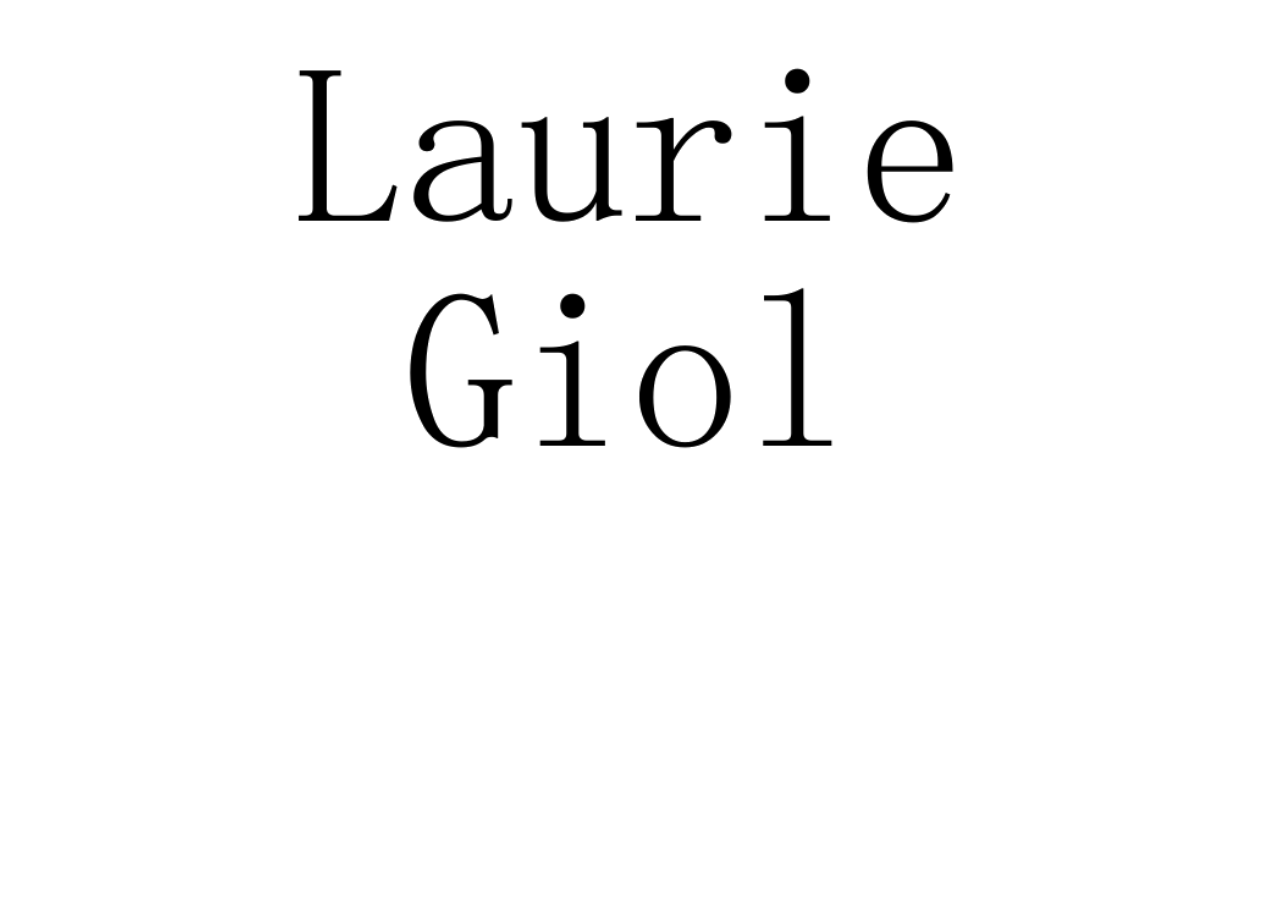
==== en/index.html @ e51dbd7a "finallt solved thumbnail problem, started making site responsive and started creating language optio" ====
<!DOCTYPE html>
<!-- saved from url=(0014)about:internet -->
<html>
	<head>
		<title>Laurie Giol</title>
		<link type="text/css" rel="stylesheet" href="../css/css.css"/>
		<meta charset="UTF-8">
		<meta name="description" content="Laurie Giol">
		<meta name="author" content="Tomas Brown">
	</head>
	<body>
		<div id="container">
			<div id="content">
				<div class="break"></div><!--.break-->
				<div class="break"></div><!--.break-->
				<header>
					<nav><span id="about-button">About</span><p><a href="mailto:lauriegiol@aol.fr" target="_blank">Contact</a></p></nav>
					<img src="../img/logo.png" alt="Laurie Giol Logo"/>
				</header>
				<div class="break"></div><!--.break-->
				
				<div class="slider">
					<div class="slide-selector"></div>
					<div class="slide-viewer">
						<div class="slide-group">
							<div class="slide slide-1"><img src="../img/p1.jpg"></div>
							<div class="slide slide-2"><img src="../img/p2.jpg"></div>
							<div class="slide slide-3"><img src="../img/p3.jpg"></div>
							<div class="slide slide-4"><img src="../img/p4.jpg"></div>
							<div class="slide slide-5"><img src="../img/p5.jpg"></div>
							<div class="slide slide-6"><img src="../img/p6.jpg"></div>
							<div class="slide slide-7"><img src="../img/p7.jpg"></div>
							<div class="slide slide-8"><img src="../img/p8.jpg"></div>
						</div><!--slide-group-->
					</div><!--.slide-viewer-->
				</div><!--slider-->
				
				<div class="break"></div><!--.break-->
				<footer></br>
					<p>Select langage to view site:</p>
					<a href="../en/index.html"><img src="../img/uk.gif"></a>&nbsp;
					<a href="../fr/index.html"><img src="../img/fr.gif"></a></footer>
				<div class="break"></div><!--.break-->
			</div><!--#content-->
		</div><!--#container-->
		<div id="about">
			<p>My name is Laurie Giol and I am French!</p></br>
			<img src="../img/laurie.jpg" alt="Laurie Giol"/>
		</div><!--#about-->
		<script src="../js/jquery-1.11.2.min.js"></script>
		<script src="../js/js.js"></script>
		<script src="../js/modal-init.js"></script>
	</body>
</html>
---- css/css.css ----
@font-face {
    font-family: 'fangsongregular';
    src: url('../fonts/simfang-webfont.eot');
    src: url('../fonts/simfang-webfont.eot?#iefix') format('embedded-opentype'),
         url('../fonts/simfang-webfont.woff2') format('woff2'),
         url('../fonts/simfang-webfont.woff') format('woff'),
         url('../fonts/simfang-webfont.ttf') format('truetype'),
         url('../fonts/simfang-webfont.svg#fangsongregular') format('svg');
    font-weight: normal;
    font-style: normal;
}

body {
	width: 90%;
	text-align: center;
	margin-left: auto;
	margin-right: auto;
	font-family: 'fangsongregular';
}

#container {
	width: 99%;
}

nav {
	position: absolute;
	left: 200px;
	top: 100px;
	font-size: 150%;
}

nav a:link {
	color: #000;
	text-decoration: none;
}

nav a:visited {
	color: #000;
	text-decoration: none;
}

.break { 
    display: block;
	clear: both;
    border: none;
    color: white;
    height: 1px;
    background: black;
    background: -webkit-gradient(radial, center center, 0, center center, 505, color-stop(0, #000000), color-stop(1, #FFFFFF));
	background: -moz-radial-gradient(center, circle farthest-corner, #000000 0%, #FFFFFF 100%);
	background: -ms-radial-gradient(center, circle farthest-corner, #000000 0%, #FFFFFF 100%);
}

header img {
	max-width: 30%;
}

#logo {
	width: 75%;
	height: 75%;
}

button {
	background-color: #FFF;
	border-radius: 45px;
	border: none;
	font-size: 200%;
	font-family: 'fangsongregular';
	margin: 0px 50px;
}

button.active, button:hover {
	background-color: #E6E6E6;
}

.slide-selector {
	text-align: center;
	float: left;
	width: 300px;
	position: absolute;
	z-index: 100;
}

.slide-selector img {
	width: 150px;
}

.slide-viewer {
	position: relative;
	overflow: hidden;
	height: 500px;
}

.slide-group {
	width: 100%;
	height: 100%;
	position: relative;
	float: right;
}

.slide {
	width: 100%;
	height: 100%;
	display: none;
	position: absolute;
}

.slide img {
	max-width: 50%;
}

.slide:first-child {
	display: block;
}

.hide {
	display: none;
}

footer {
	text-align: right;
}

footer p {
	display: inline;
	font-size: 125%;
}

footer img {
	max-height: 35px;
}

.modal {
	position: absolute;
	z-index: 1000;
	background-color: #FFF;
	outline: 9999px solid rgba(0,0,0,0.5);
}

#about {
	font-size: 110%;
}

#about img {
	max-height: 600px;
}

#about-button {
	cursor: pointer;
}

@media screen and (max-width: 1650px) {	
	nav {
		top: 75px;
	}
	
	.slide-viewer {
		margin-right: -35%;
	}
}

@media screen and (max-width: 1125px) {	
	nav {
		left: 100px;
		top: 50px;
	}
	
		
	.slide-selector {
		width: 99%;
		clear: both;
		margin: auto;
		padding: auto;
	}
	
	.slide-viewer {
		margin-right: auto;
		padding-top: 250px;
	}
	
	.slide img {
		max-width: 100%;
	}
}

@media screen and (max-width: 850px) {
	nav {
		top: 25px;
		left: 50px;
	}
}
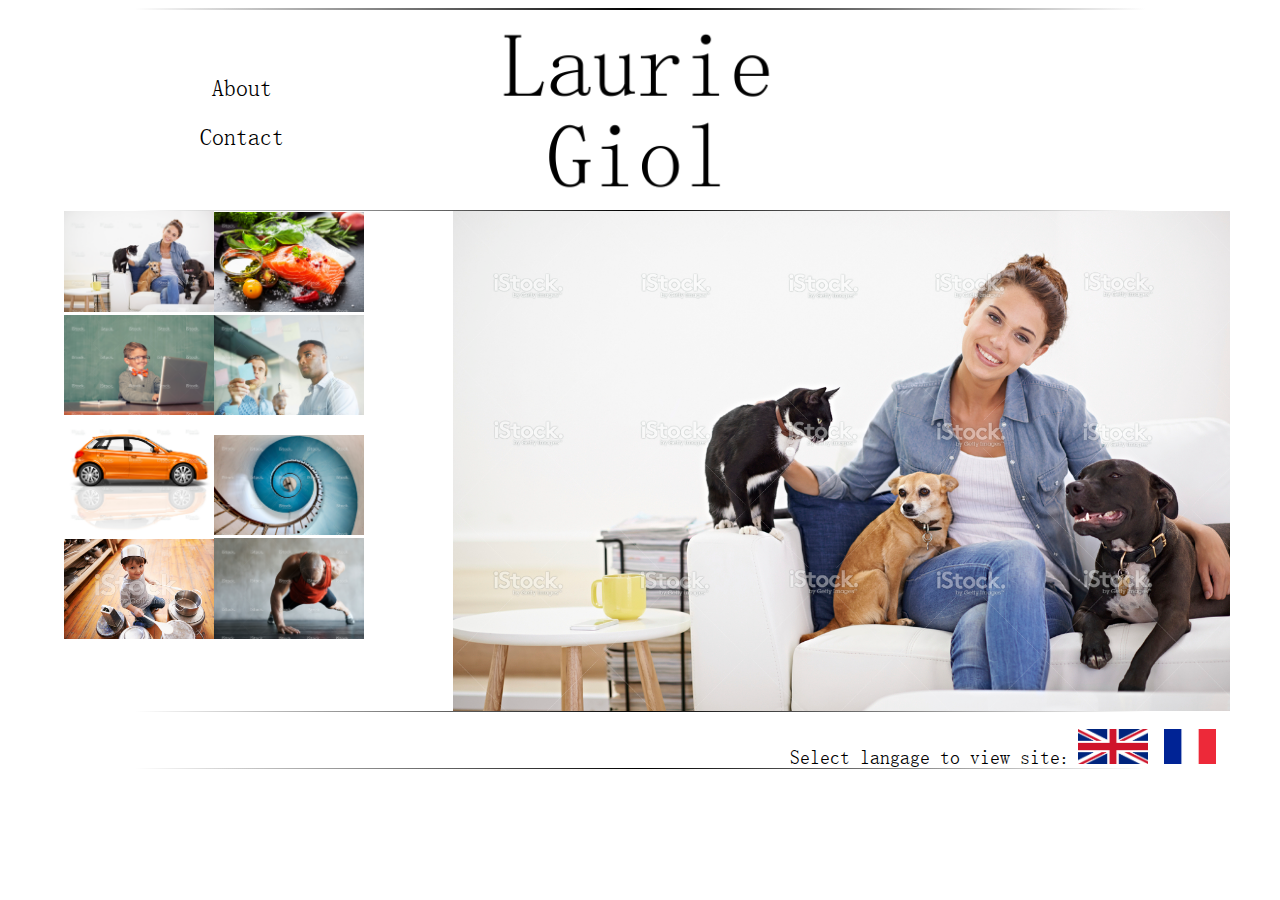
==== commit 326fb23c: "added language select splash page and moved fading logo to it from gallery page, also sourced bigger" ====
--- a/en/index.html
+++ b/en/index.html
@@ -9,40 +9,36 @@
 		<meta name="author" content="Tomas Brown">
 	</head>
 	<body>
-		<div id="container">
-			<div id="content">
-				<div class="break"></div><!--.break-->
-				<div class="break"></div><!--.break-->
-				<header>
-					<nav><span id="about-button">About</span><p><a href="mailto:lauriegiol@aol.fr" target="_blank">Contact</a></p></nav>
-					<img src="../img/logo.png" alt="Laurie Giol Logo"/>
-				</header>
-				<div class="break"></div><!--.break-->
-				
-				<div class="slider">
-					<div class="slide-selector"></div>
-					<div class="slide-viewer">
-						<div class="slide-group">
-							<div class="slide slide-1"><img src="../img/p1.jpg"></div>
-							<div class="slide slide-2"><img src="../img/p2.jpg"></div>
-							<div class="slide slide-3"><img src="../img/p3.jpg"></div>
-							<div class="slide slide-4"><img src="../img/p4.jpg"></div>
-							<div class="slide slide-5"><img src="../img/p5.jpg"></div>
-							<div class="slide slide-6"><img src="../img/p6.jpg"></div>
-							<div class="slide slide-7"><img src="../img/p7.jpg"></div>
-							<div class="slide slide-8"><img src="../img/p8.jpg"></div>
-						</div><!--slide-group-->
-					</div><!--.slide-viewer-->
-				</div><!--slider-->
-				
-				<div class="break"></div><!--.break-->
-				<footer></br>
-					<p>Select langage to view site:</p>
-					<a href="../en/index.html"><img src="../img/uk.gif"></a>&nbsp;
-					<a href="../fr/index.html"><img src="../img/fr.gif"></a></footer>
-				<div class="break"></div><!--.break-->
-			</div><!--#content-->
-		</div><!--#container-->
+		<div class="break"></div><!--.break-->
+		<div class="break"></div><!--.break-->
+		<header>
+			<nav><span id="about-button">About</span><p><a href="mailto:lauriegiol@aol.fr" target="_blank">Contact</a></p></nav>
+			<img src="../img/logo.png" alt="Laurie Giol Logo"/>
+		</header>
+		<div class="break"></div><!--.break-->
+		
+		<div class="slider">
+			<div class="slide-selector"></div>
+			<div class="slide-viewer">
+				<div class="slide-group">
+					<div class="slide slide-1"><img src="../img/p1.jpg"></div>
+					<div class="slide slide-2"><img src="../img/p2.jpg"></div>
+					<div class="slide slide-3"><img src="../img/p3.jpg"></div>
+					<div class="slide slide-4"><img src="../img/p4.jpg"></div>
+					<div class="slide slide-5"><img src="../img/p5.jpg"></div>
+					<div class="slide slide-6"><img src="../img/p6.jpg"></div>
+					<div class="slide slide-7"><img src="../img/p7.jpg"></div>
+					<div class="slide slide-8"><img src="../img/p8.jpg"></div>
+				</div><!--slide-group-->
+			</div><!--.slide-viewer-->
+		</div><!--slider-->
+		
+		<div class="break"></div><!--.break-->
+		<footer></br>
+			<p>Select langage to view site:</p>
+			<a href="../en/index.html"><img src="../img/uk.gif"></a>&nbsp;
+			<a href="../fr/index.html"><img src="../img/fr.gif"></a></footer>
+		<div class="break"></div><!--.break-->
 		<div id="about">
 			<p>My name is Laurie Giol and I am French!</p></br>
 			<img src="../img/laurie.jpg" alt="Laurie Giol"/>
--- a/css/css.css
+++ b/css/css.css
@@ -16,6 +16,10 @@
 	margin-left: auto;
 	margin-right: auto;
 	font-family: 'fangsongregular';
+}
+
+#flag-select img {
+	max-height: 400px;
 }
 
 #container {
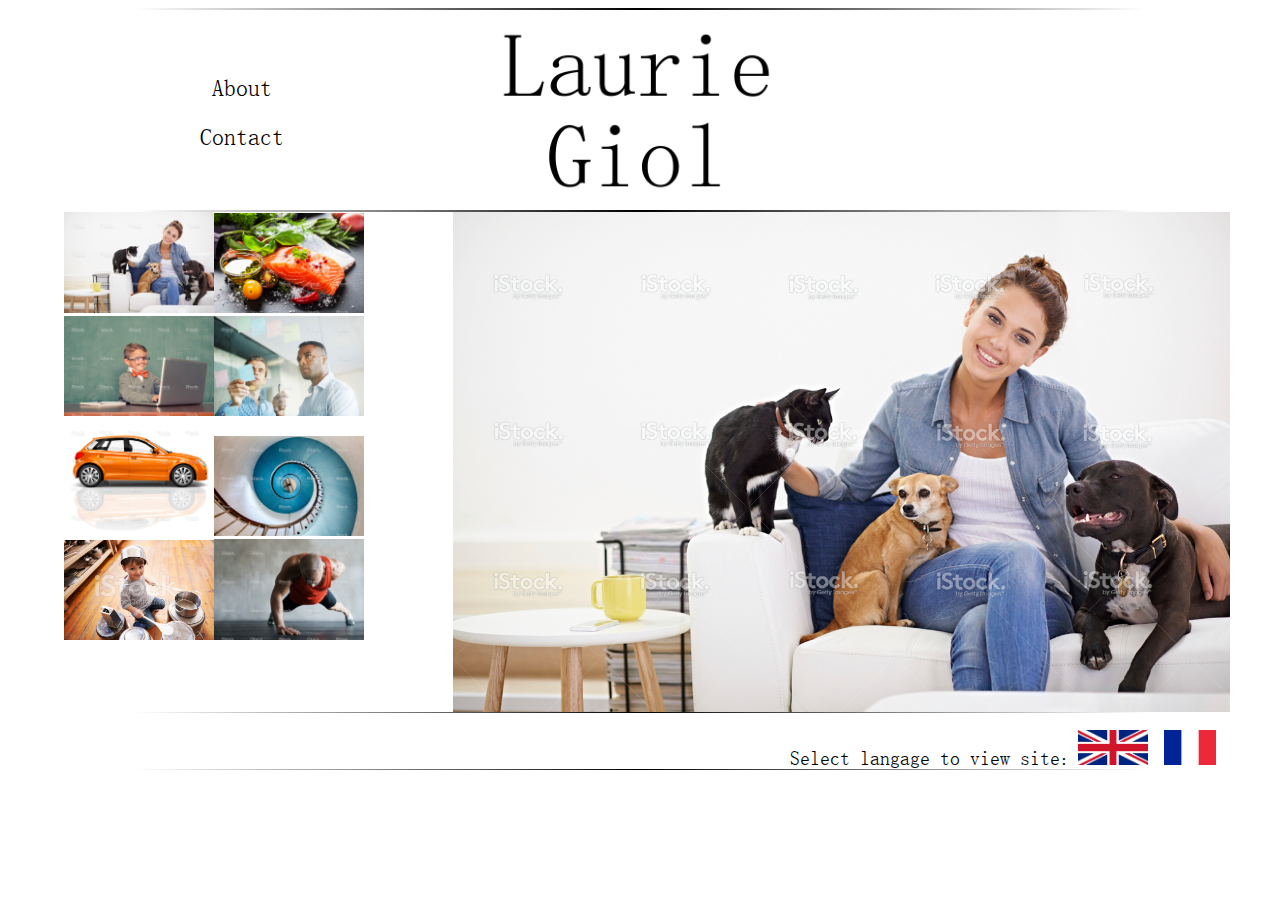
==== commit 5fb326ba: "cleared up img folder, created fadeout from language select screen" ====
--- a/en/index.html
+++ b/en/index.html
@@ -15,6 +15,7 @@
 			<nav><span id="about-button">About</span><p><a href="mailto:lauriegiol@aol.fr" target="_blank">Contact</a></p></nav>
 			<img src="../img/logo.png" alt="Laurie Giol Logo"/>
 		</header>
+		<div class="break"></div><!--.break-->
 		<div class="break"></div><!--.break-->
 		
 		<div class="slider">
